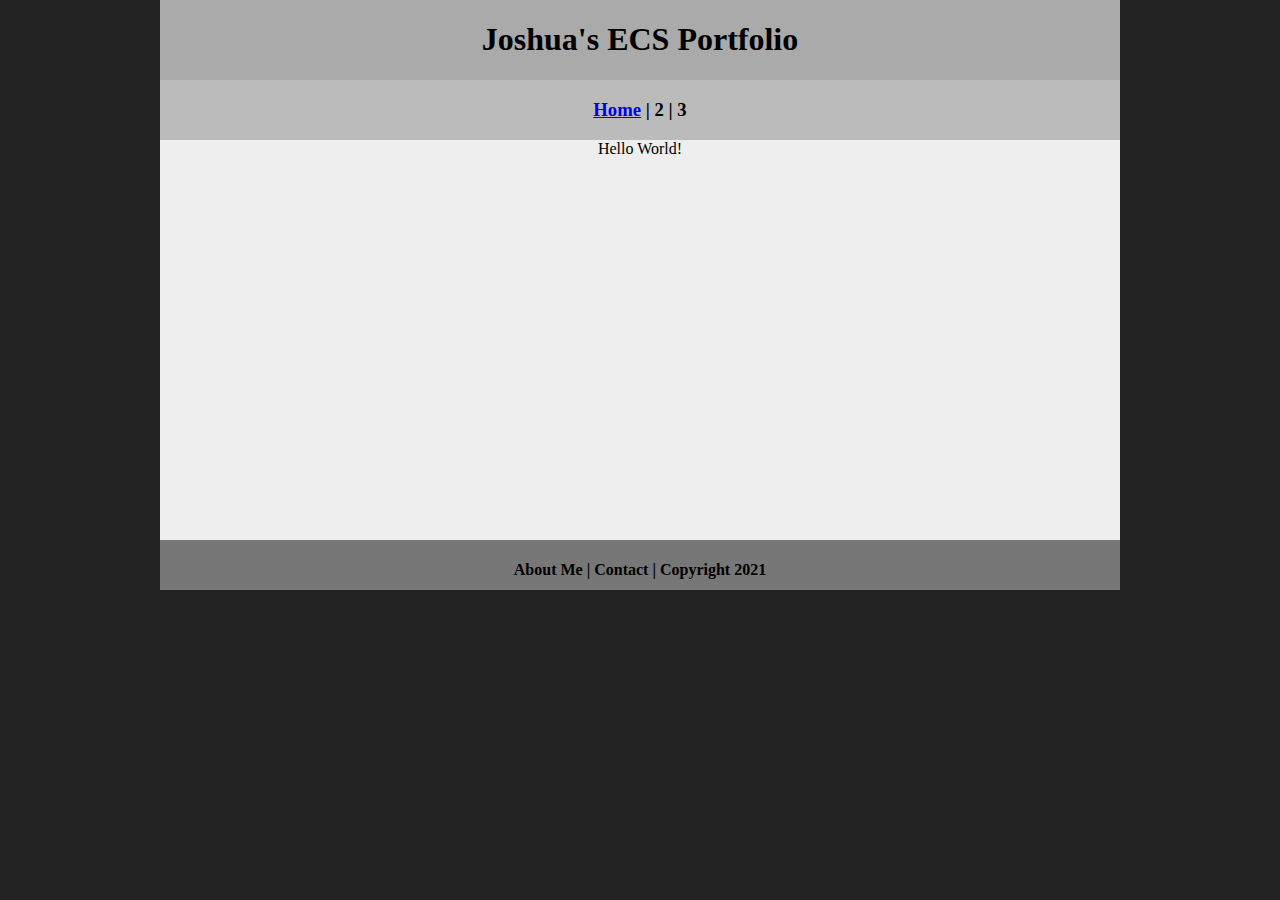
==== index.html @ 08cc3617 "Update index.html" ====
<!DOCTYPE html>
<html class="homePage">
<head>
	<!-- This is a comment! Text here will be ignored by the browser. -->
	<meta charset="UTF-8">
	<title> Joshua's ECS Portfolio </title>
	<link href="myCSS.css" rel="stylesheet" type="text/css">
</head>
<body>
<div class="container">
  <div class="header">
  	<h1> Joshua's ECS Portfolio </h1>
  </div>
  <div class="nav">
    <h3><a href="index.html">Home</a> | 2 | 3</h3>
  </div>
  <div class="content">Hello World!</div>
  <div class="footer">
    <h4>About Me | Contact | Copyright 2021</h4>
  </div>
</div>
</body>
</html>
---- myCSS.css ----
@charset "UTF-8";
/* This is a comment! Text here will be ignored by the browser. */
body {
	margin: 0 auto;
}
.homePage {
	background: #222222;
}
.container {
	width: 960px;
	margin: 0 auto;
}
.header {
	background: #AAAAAA;
	text-align: center;
	margin: 0px;
	padding: 5;
	float: left;
	width: 100%;
	height: 80px;
	
}
.nav {
	background: #BBBBBB;
	margin: 0px;
	padding: 5;
	float: left;
	width: 100%;
	height: 60px;
	text-align: center;
}
.content {
	background: #EEEEEE;
	margin: 0px;
	float: left;
	width: 100%;
	height: 400px;
	text-align: center;
}
.footer {
	background: #777777;
	margin: 0px;
	float: left;
	width: 100%;
	height: 50px;
	text-align: center;
}
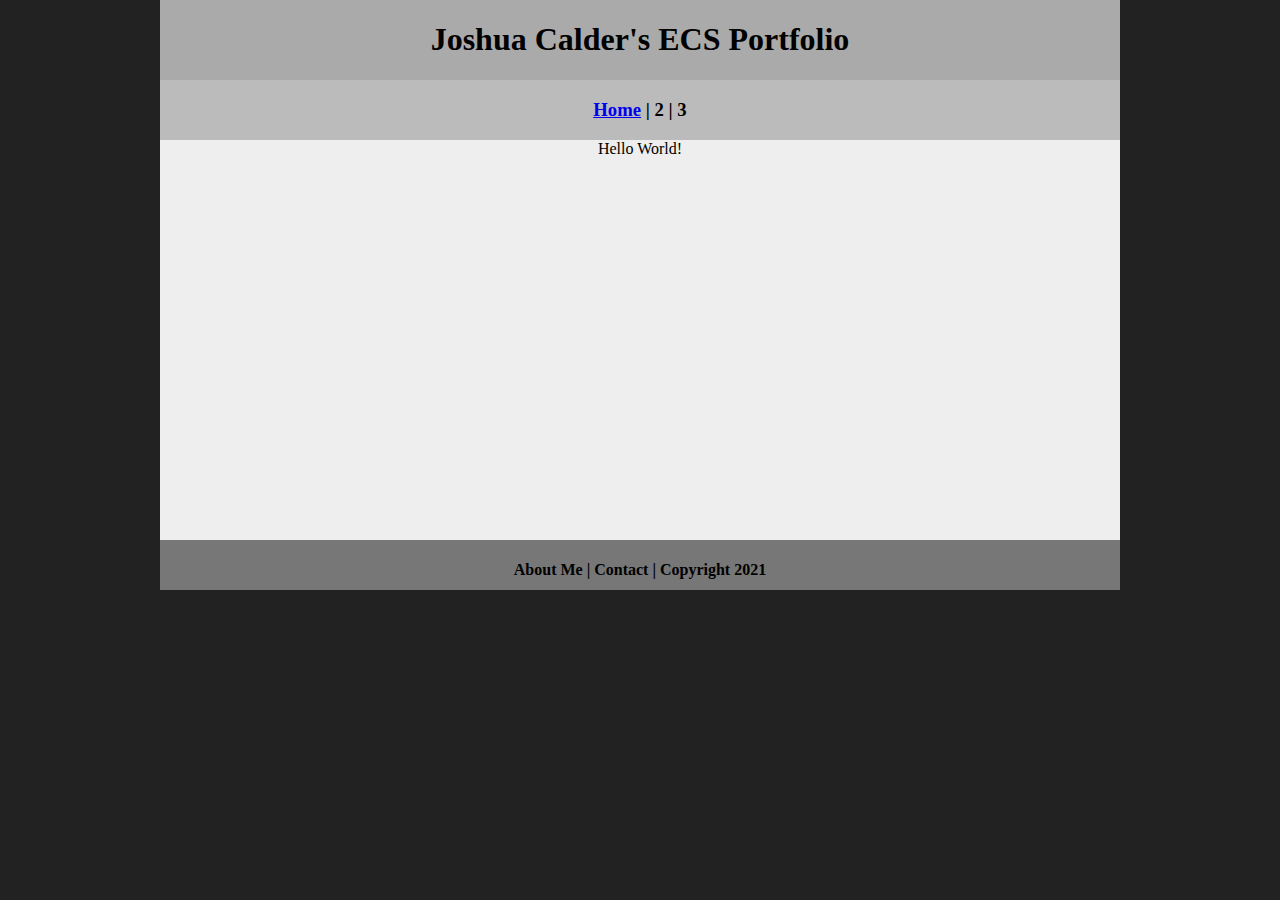
==== commit 16a4b459: "Update index.html" ====
--- a/index.html
+++ b/index.html
@@ -3,13 +3,13 @@
 <head>
 	<!-- This is a comment! Text here will be ignored by the browser. -->
 	<meta charset="UTF-8">
-	<title> Joshua's ECS Portfolio </title>
+	<title> Joshua Calder's ECS Portfolio </title>
 	<link href="myCSS.css" rel="stylesheet" type="text/css">
 </head>
 <body>
 <div class="container">
   <div class="header">
-  	<h1> Joshua's ECS Portfolio </h1>
+  	<h1> Joshua Calder's ECS Portfolio </h1>
   </div>
   <div class="nav">
     <h3><a href="index.html">Home</a> | 2 | 3</h3>
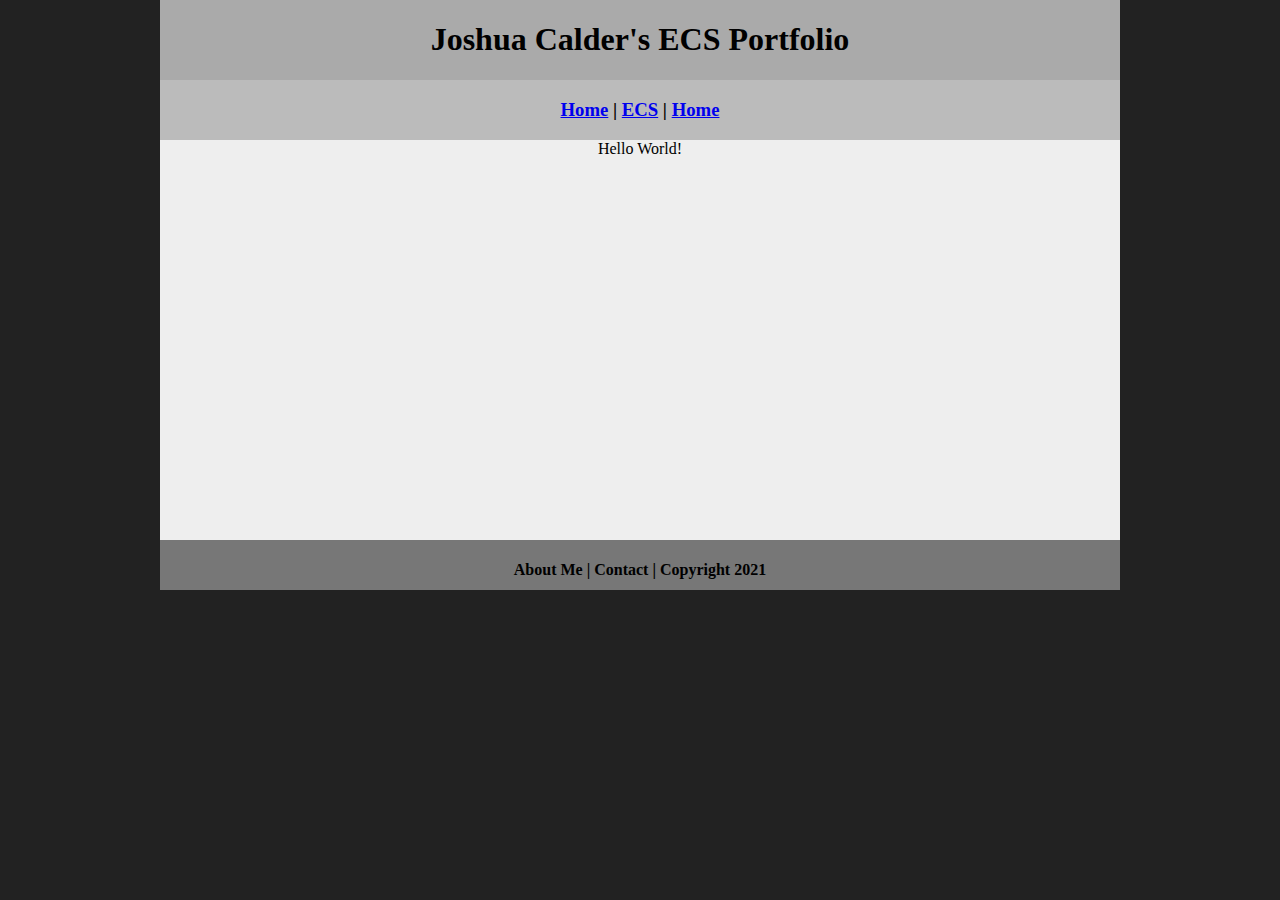
==== commit 1adc0200: "Update index.html" ====
--- a/index.html
+++ b/index.html
@@ -12,9 +12,11 @@
   	<h1> Joshua Calder's ECS Portfolio </h1>
   </div>
   <div class="nav">
-    <h3><a href="index.html">Home</a> | 2 | 3</h3>
+    <h3> <a href="index.html">Home</a> | <a href="ecs/index.html">ECS</a> | <a href="Cooking/index.html">Home</a>  </h3>
   </div>
-  <div class="content">Hello World!</div>
+  <div class="content">
+	  Hello World!
+  </div>
   <div class="footer">
     <h4>About Me | Contact | Copyright 2021</h4>
   </div>
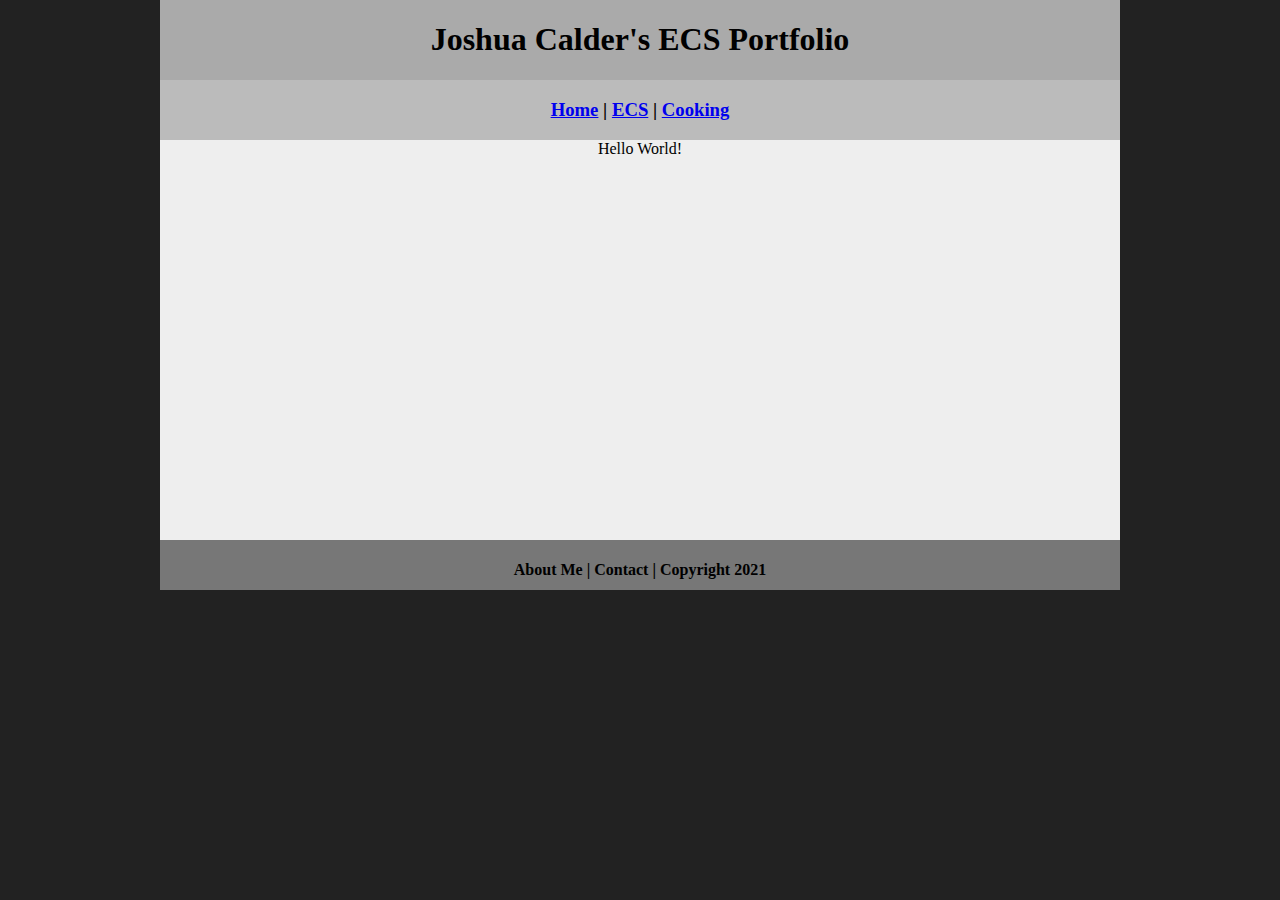
==== commit cf67d0e7: "Update index.html" ====
--- a/index.html
+++ b/index.html
@@ -12,7 +12,7 @@
   	<h1> Joshua Calder's ECS Portfolio </h1>
   </div>
   <div class="nav">
-    <h3> <a href="index.html">Home</a> | <a href="ecs/index.html">ECS</a> | <a href="Cooking/index.html">Home</a>  </h3>
+    <h3> <a href="index.html">Home</a> | <a href="ecs/index.html">ECS</a> | <a href="Cooking/index.html">Cooking</a>  </h3>
   </div>
   <div class="content">
 	  Hello World!
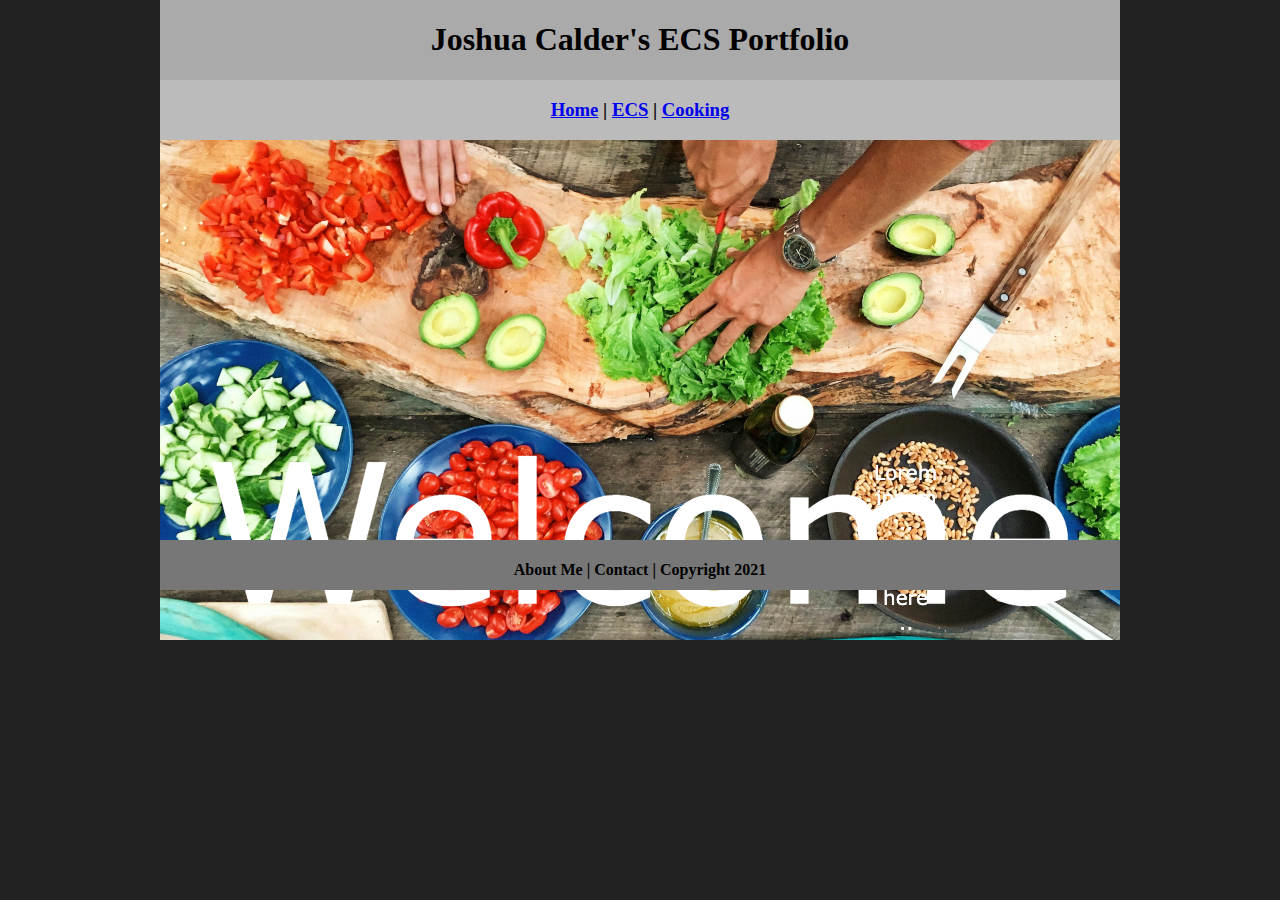
==== commit 29c815d3: "Update index.html" ====
--- a/index.html
+++ b/index.html
@@ -15,7 +15,7 @@
     <h3> <a href="index.html">Home</a> | <a href="ecs/index.html">ECS</a> | <a href="Cooking/index.html">Cooking</a>  </h3>
   </div>
   <div class="content">
-	  Hello World!
+	  <img src="images/welcome.png" alt="Welcome" width="960" >
   </div>
   <div class="footer">
     <h4>About Me | Contact | Copyright 2021</h4>
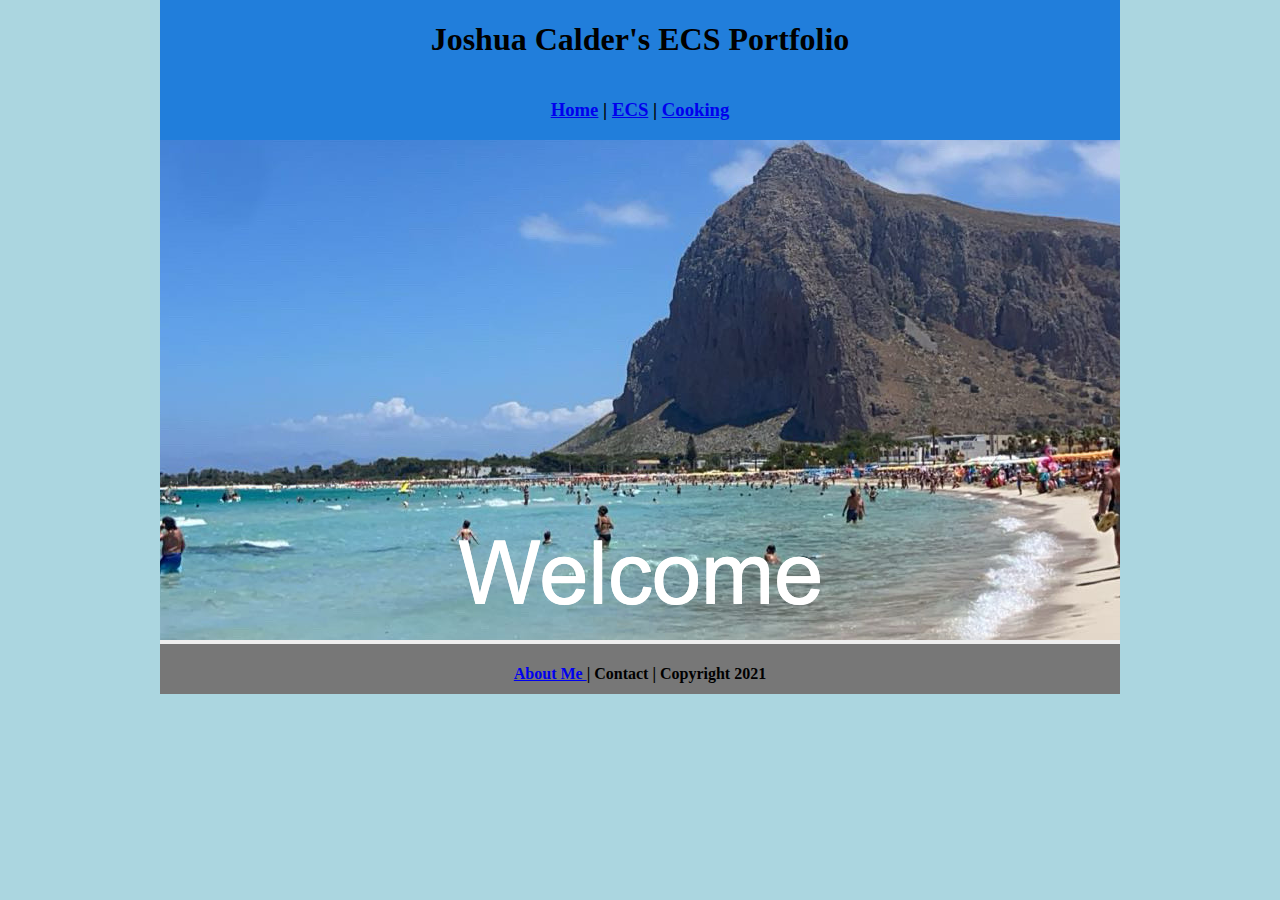
==== commit 19e6a5bd: "Update index.html" ====
--- a/index.html
+++ b/index.html
@@ -18,7 +18,7 @@
 	  <img src="images/welcome.png" alt="Welcome" width="960" >
   </div>
   <div class="footer">
-    <h4>About Me | Contact | Copyright 2021</h4>
+    <h4> <a href="aboutme.html">About Me </a>  | Contact | Copyright 2021</h4>
   </div>
 </div>
 </body>
--- a/myCSS.css
+++ b/myCSS.css
@@ -4,14 +4,14 @@
 	margin: 0 auto;
 }
 .homePage {
-	background: #222222;
+	background: #ABD6E0;
 }
 .container {
 	width: 960px;
 	margin: 0 auto;
 }
 .header {
-	background: #AAAAAA;
+	background: #217EDB;
 	text-align: center;
 	margin: 0px;
 	padding: 5;
@@ -21,7 +21,7 @@
 	
 }
 .nav {
-	background: #BBBBBB;
+	background: #217EDB;
 	margin: 0px;
 	padding: 5;
 	float: left;
@@ -34,7 +34,7 @@
 	margin: 0px;
 	float: left;
 	width: 100%;
-	height: 400px;
+	
 	text-align: center;
 }
 .footer {
@@ -44,4 +44,4 @@
 	width: 100%;
 	height: 50px;
 	text-align: center;
-}+}
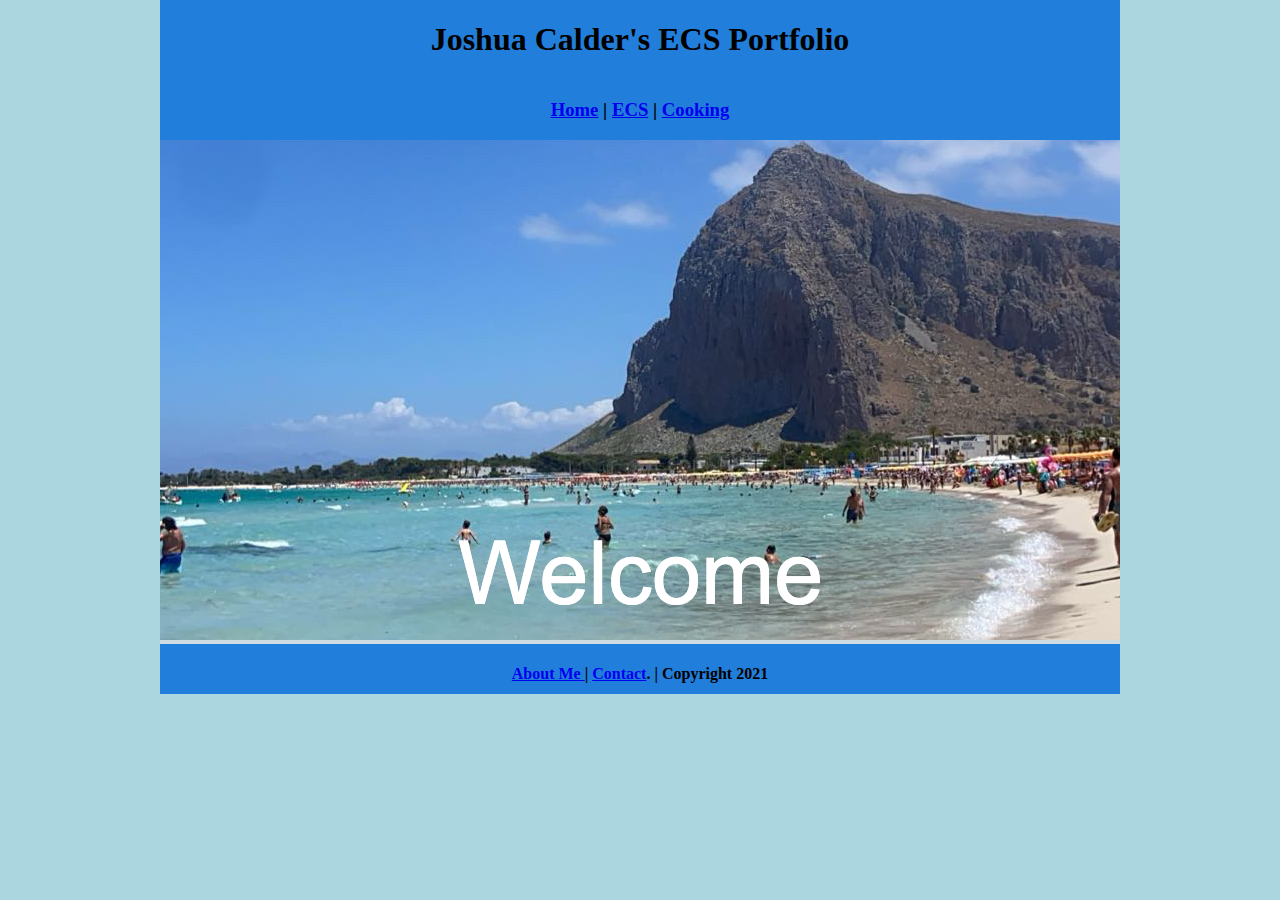
==== commit 1833144c: "Update index.html" ====
--- a/index.html
+++ b/index.html
@@ -18,7 +18,7 @@
 	  <img src="images/welcome.png" alt="Welcome" width="960" >
   </div>
   <div class="footer">
-    <h4> <a href="aboutme.html">About Me </a>  | Contact | Copyright 2021</h4>
+    <h4> <a href="aboutme.html">About Me </a>  | <a href="mailto:9704941@graniteschools.com">Contact</a>. | Copyright 2021</h4>
   </div>
 </div>
 </body>
--- a/myCSS.css
+++ b/myCSS.css
@@ -30,15 +30,15 @@
 	text-align: center;
 }
 .content {
-	background: #EEEEEE;
+	background: #CFDDE2;
 	margin: 0px;
 	float: left;
 	width: 100%;
 	
-	text-align: center;
+	text-align: left;
 }
 .footer {
-	background: #777777;
+	background: #217EDB;
 	margin: 0px;
 	float: left;
 	width: 100%;
